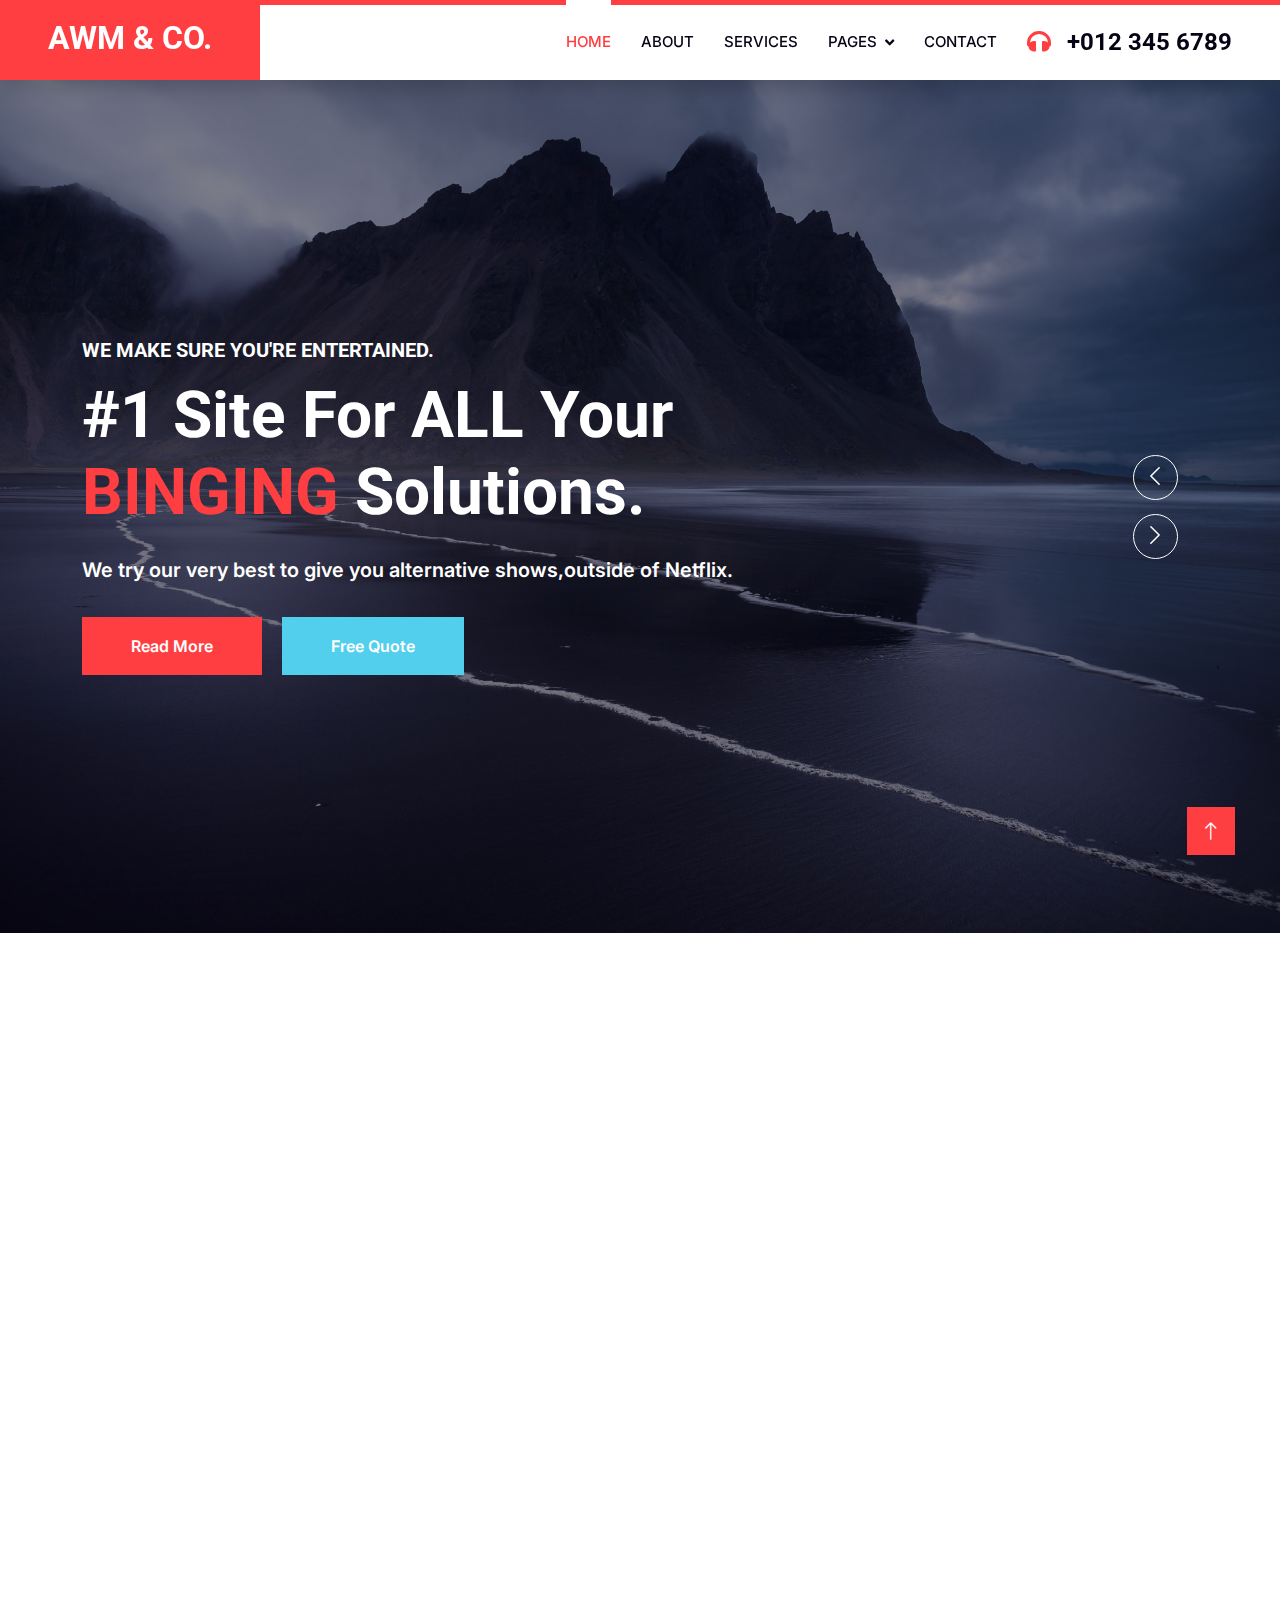
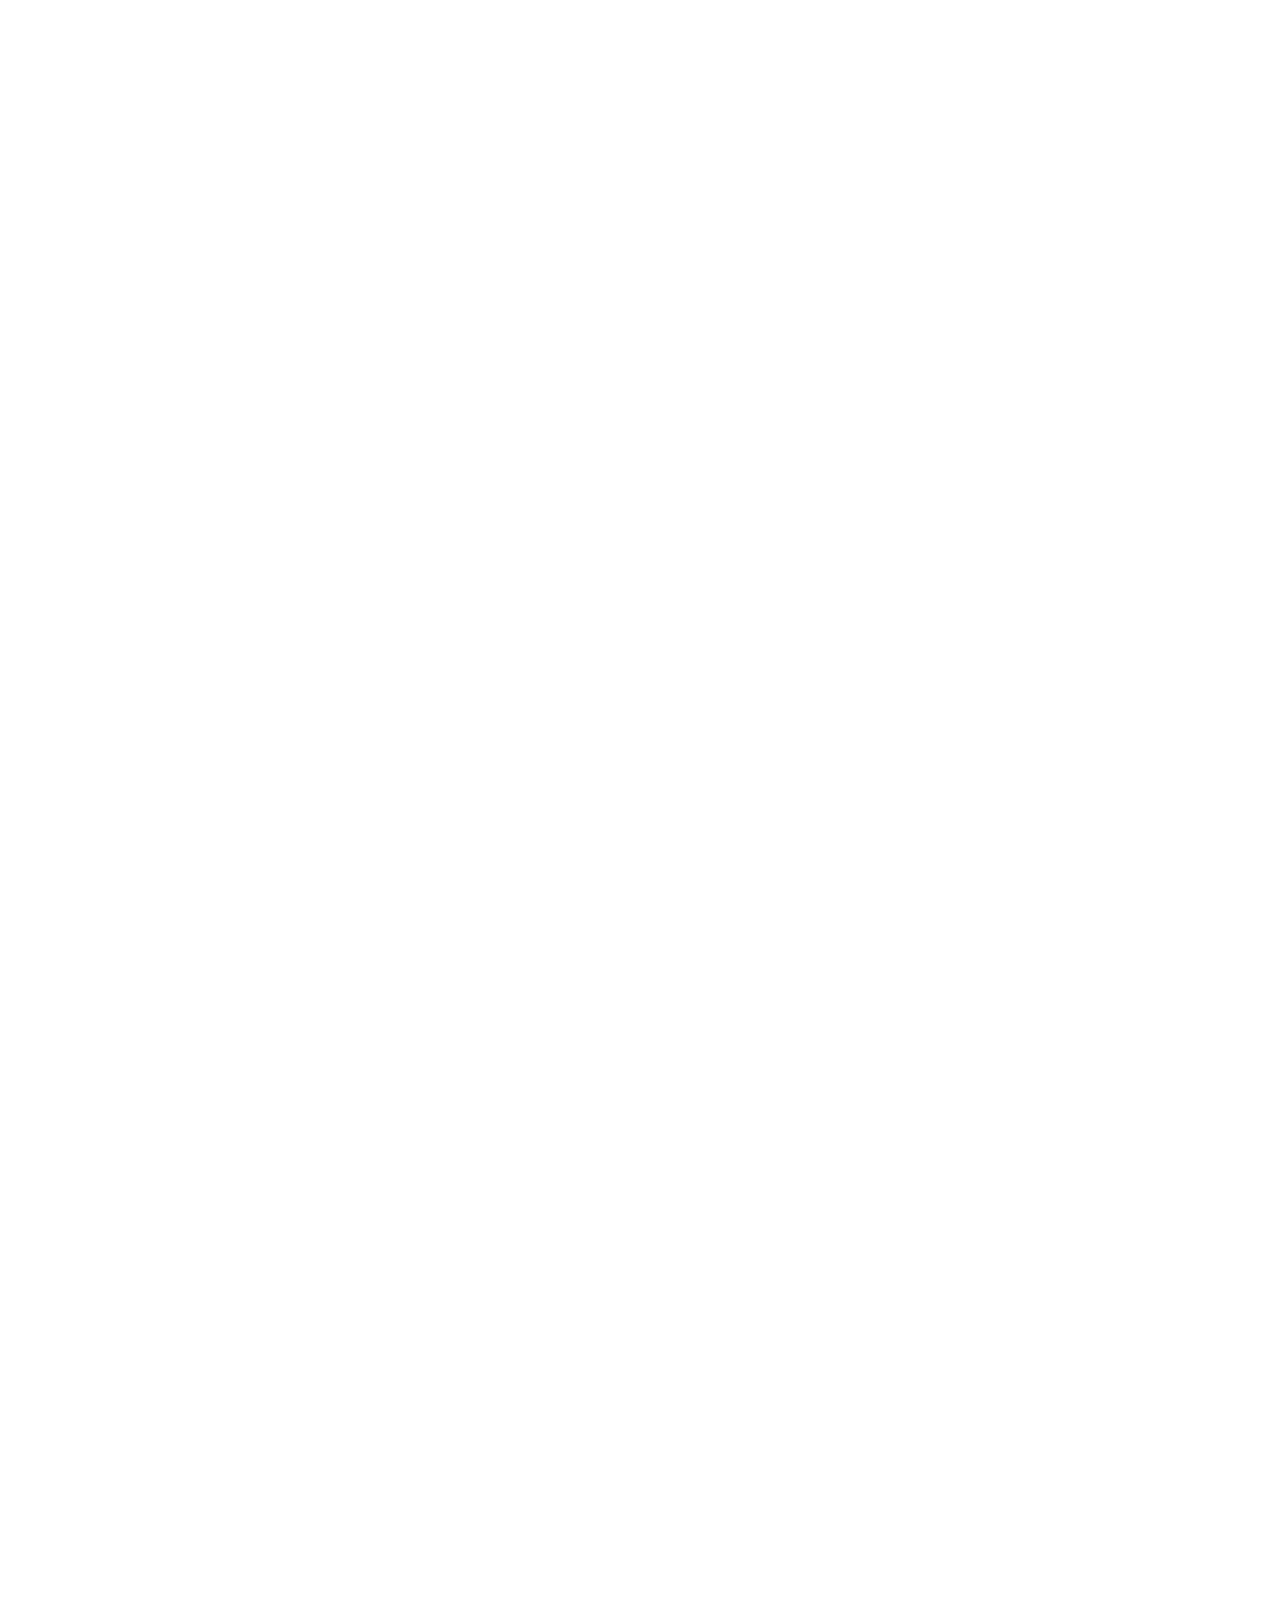
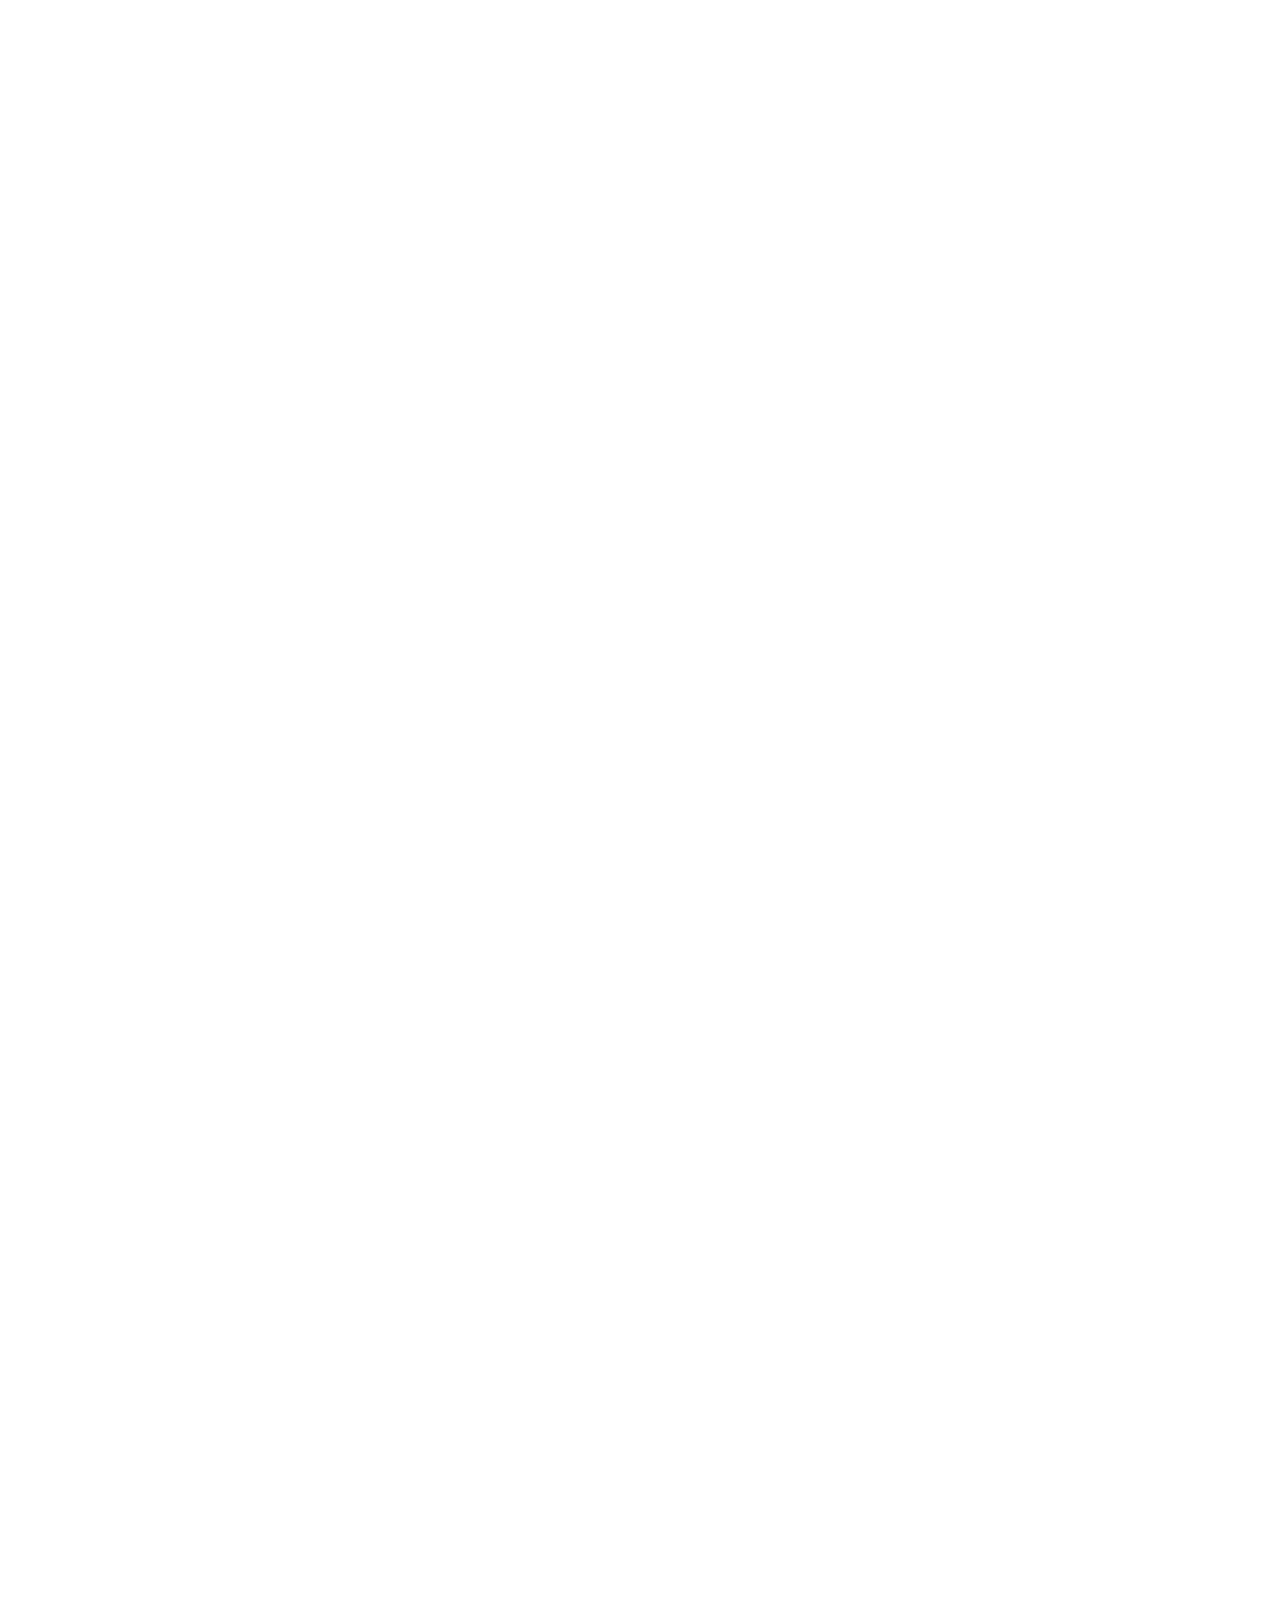
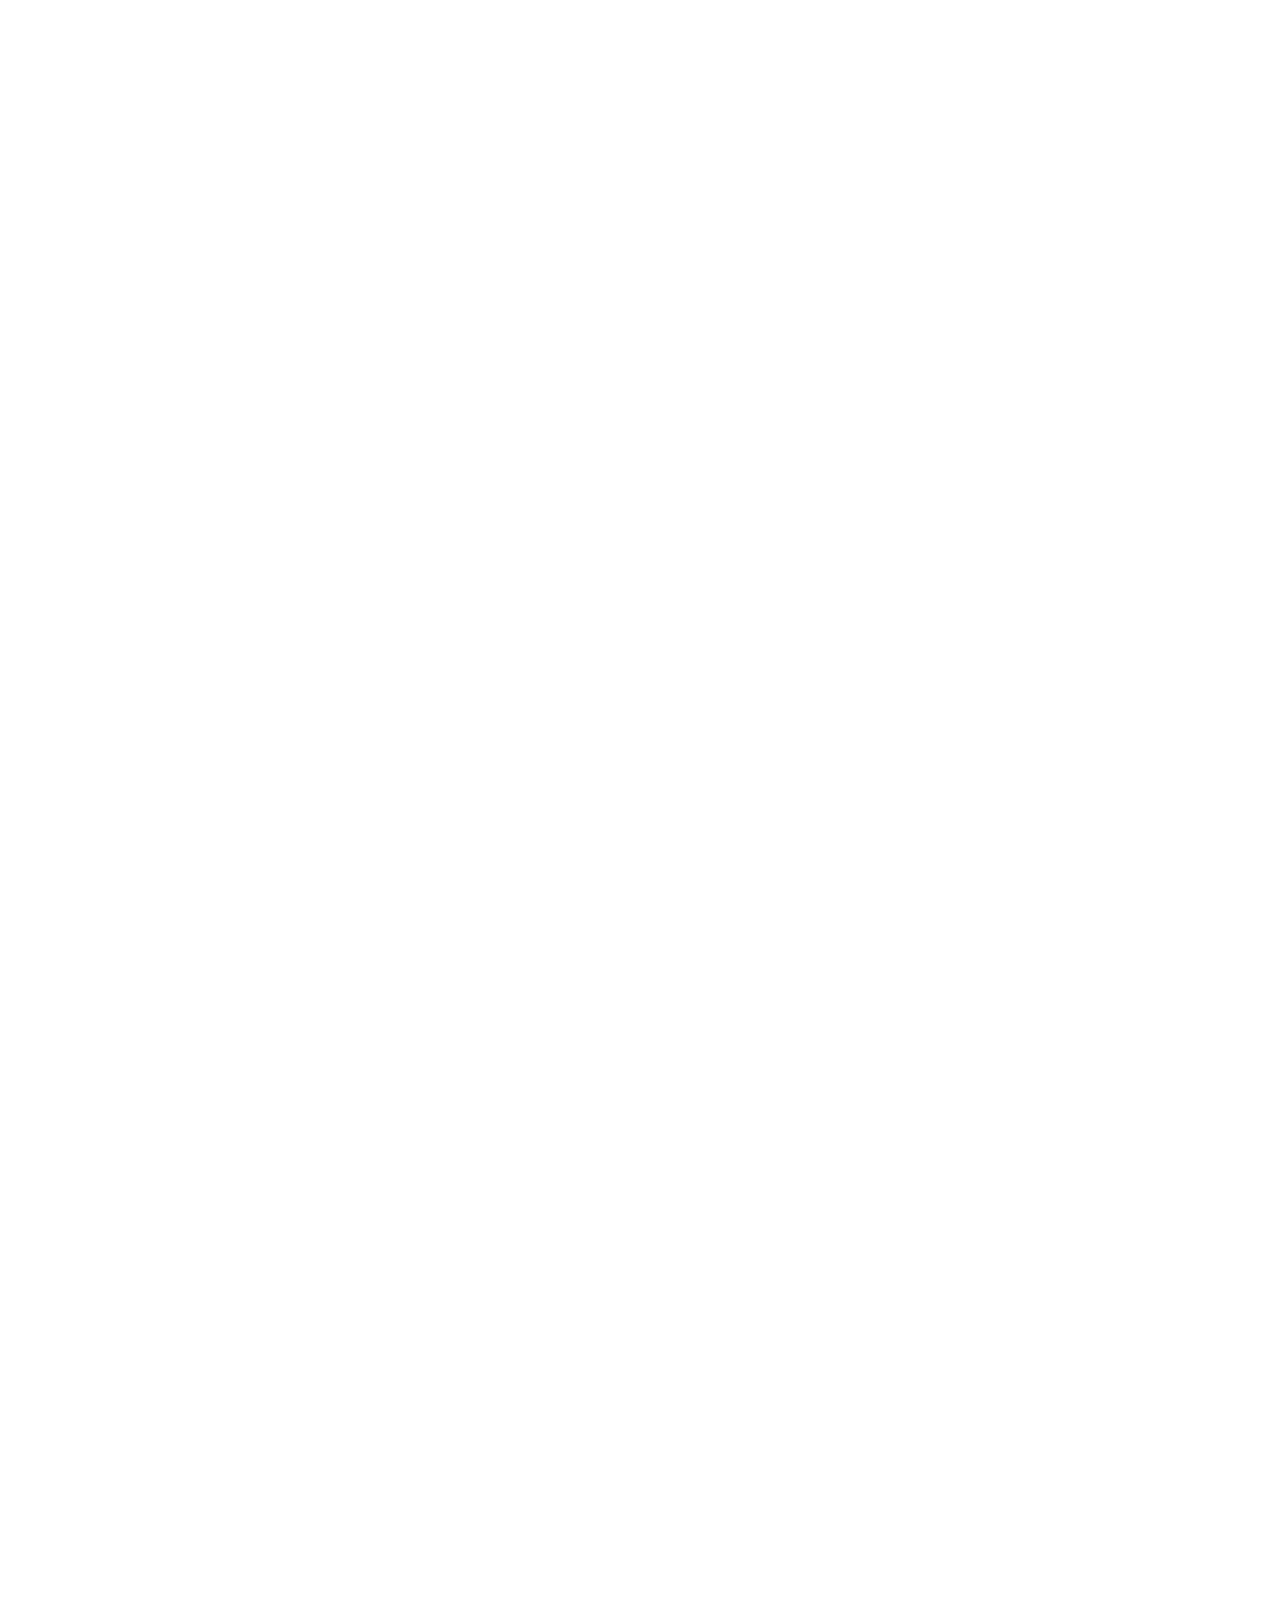
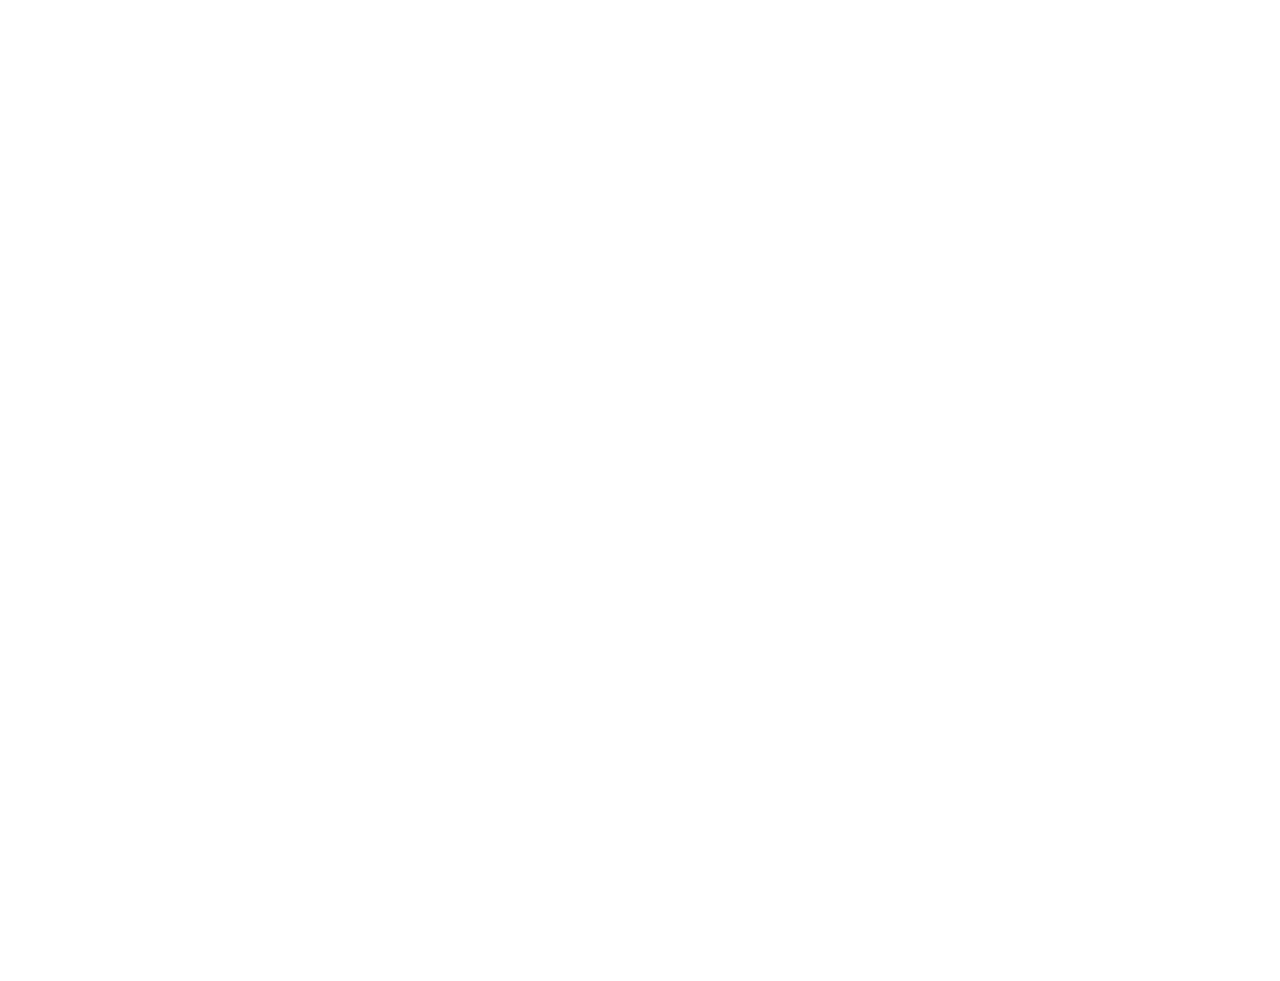
==== Trevor's Website Template/index.html @ 445e165d "A simple website" ====
<!DOCTYPE html>
<html lang="en">

<head>
    <meta charset="utf-8">
    <title>Logistica - Shipping Company Website Template</title>
    <meta content="width=device-width, initial-scale=1.0" name="viewport">
    <meta content="" name="keywords">
    <meta content="" name="description">

    <!-- Favicon -->
    <link href="img/favicon.ico" rel="icon">

    <!-- Google Web Fonts -->
    <link rel="preconnect" href="https://fonts.googleapis.com">
    <link rel="preconnect" href="https://fonts.gstatic.com" crossorigin>
    <link href="https://fonts.googleapis.com/css2?family=Inter:wght@400;600&family=Roboto:wght@500;700&display=swap" rel="stylesheet">

    <!-- Icon Font Stylesheet -->
    <link href="https://cdnjs.cloudflare.com/ajax/libs/font-awesome/5.10.0/css/all.min.css" rel="stylesheet">
    <link href="https://cdn.jsdelivr.net/npm/bootstrap-icons@1.4.1/font/bootstrap-icons.css" rel="stylesheet">

    <!-- Libraries Stylesheet -->
    <link href="lib/animate/animate.min.css" rel="stylesheet">
    <link href="lib/owlcarousel/assets/owl.carousel.min.css" rel="stylesheet">

    <!-- Customized Bootstrap Stylesheet -->
    <link href="css/bootstrap.min.css" rel="stylesheet">

    <!-- Template Stylesheet -->
    <link href="css/style.css" rel="stylesheet">
</head>

<body>
    <!-- Spinner Start -->
    <div id="spinner" class="show bg-white position-fixed translate-middle w-100 vh-100 top-50 start-50 d-flex align-items-center justify-content-center">
        <div class="spinner-grow text-primary" style="width: 3rem; height: 3rem;" role="status">
            <span class="sr-only">Loading...</span>
        </div>
    </div>
    <!-- Spinner End -->


    <!-- Navbar Start -->
    <nav class="navbar navbar-expand-lg bg-white navbar-light shadow border-top border-5 border-primary sticky-top p-0">
        <a href="index.html" class="navbar-brand bg-primary d-flex align-items-center px-4 px-lg-5">
            <h2 class="mb-2 text-white">AWM & CO.</h2>
        </a>
        <button type="button" class="navbar-toggler me-4" data-bs-toggle="collapse" data-bs-target="#navbarCollapse">
            <span class="navbar-toggler-icon"></span>
        </button>
        <div class="collapse navbar-collapse" id="navbarCollapse">
            <div class="navbar-nav ms-auto p-4 p-lg-0">
                <a href="index.html" class="nav-item nav-link active">Home</a>
                <a href="about.html" class="nav-item nav-link">About</a>
                <a href="service.html" class="nav-item nav-link">Services</a>
                <div class="nav-item dropdown">
                    <a href="#" class="nav-link dropdown-toggle" data-bs-toggle="dropdown">Pages</a>
                    <div class="dropdown-menu fade-up m-0">
                        <a href="price.html" class="dropdown-item">Pricing Plan</a>
                        <a href="feature.html" class="dropdown-item">Features</a>
                        <a href="quote.html" class="dropdown-item">Free Quote</a>
                        <a href="team.html" class="dropdown-item">Our Team</a>
                        <a href="testimonial.html" class="dropdown-item">Testimonial</a>
                        <a href="404.html" class="dropdown-item">404 Page</a>
                    </div>
                </div>
                <a href="contact.html" class="nav-item nav-link">Contact</a>
            </div>
            <h4 class="m-0 pe-lg-5 d-none d-lg-block"><i class="fa fa-headphones text-primary me-3"></i>+012 345 6789</h4>
        </div>
    </nav>
    <!-- Navbar End -->


    <!-- Carousel Start -->
    <div class="container-fluid p-0 pb-5">
        <div class="owl-carousel header-carousel position-relative mb-5">
            <div class="owl-carousel-item position-relative">
                <img class="img-fluid" src="img/w6.jpg" alt="">
                <div class="position-absolute top-0 start-0 w-100 h-100 d-flex align-items-center" style="background: rgba(6, 3, 21, .5);">
                    <div class="container">
                        <div class="row justify-content-start">
                            <div class="col-10 col-lg-8">
                                <h5 class="text-white text-uppercase mb-3 animated slideInDown">WE MAKE SURE YOU'RE ENTERTAINED.</h5>
                                <h1 class="display-3 text-white animated slideInDown mb-4">#1 Site For ALL Your <span class="text-primary">BINGING</span> Solutions.</h1>
                                <p class="fs-5 fw-medium text-white mb-4 pb-2">We try our very best to give you alternative shows,outside of Netflix.</p>
                                <a href="" class="btn btn-primary py-md-3 px-md-5 me-3 animated slideInLeft">Read More</a>
                                <a href="" class="btn btn-secondary py-md-3 px-md-5 animated slideInRight">Free Quote</a>
                            </div>
                        </div>
                    </div>
                </div>
            </div>
            <div class="owl-carousel-item position-relative">
                <img class="img-fluid" src="img/yop.png" alt="">
                <div class="position-absolute top-0 start-0 w-100 h-100 d-flex align-items-center" style="background: rgba(6, 3, 21, .5);">
                    <div class="container">
                        <div class="row justify-content-start">
                            <div class="col-10 col-lg-8">
                                <h5 class="text-white text-uppercase mb-3 animated slideInDown">A NEW ERA OF FREE ENTERTAINMENT</h5>
                                <h1 class="display-3 text-white animated slideInDown mb-4">#1 Most Recommended Site by over<span class="text-primary">1M+</span> Users.</h1>
                                <p class="fs-5 fw-medium text-white mb-4 pb-2">Sit back, relax and watch without the worry of your Personal Data being stolen.</p>
                                <a href="" class="btn btn-primary py-md-3 px-md-5 me-3 animated slideInLeft">Read More</a>
                                <a href="" class="btn btn-secondary py-md-3 px-md-5 animated slideInRight">Free Quote</a>
                            </div>
                        </div>
                    </div>
                </div>
            </div>
        </div>
    </div>
    <!-- Carousel End -->


    <!-- About Start -->
    <div class="container-fluid overflow-hidden py-5 px-lg-0">
        <div class="container about py-5 px-lg-0">
            <div class="row g-5 mx-lg-0">
                <div class="col-lg-6 ps-lg-0 wow fadeInLeft" data-wow-delay="0.1s" style="min-height: 400px;">
                    <div class="position-relative h-100">
                        <img class="position-absolute img-fluid w-100 h-100" src="img/about.jpg" style="object-fit: cover;" alt="">
                    </div>
                </div>
                <div class="col-lg-6 about-text wow fadeInUp" data-wow-delay="0.3s">
                    <h6 class="text-secondary text-uppercase mb-3">About Us</h6>
                    <h1 class="mb-5">Quick Transport and Logistics Solutions</h1>
                    <p class="mb-5">Tempor erat elitr rebum at clita. Diam dolor diam ipsum sit. Aliqu diam amet diam et eos. Clita erat ipsum et lorem et sit, sed stet lorem sit clita duo justo magna dolore erat amet</p>
                    <div class="row g-4 mb-5">
                        <div class="col-sm-6 wow fadeIn" data-wow-delay="0.5s">
                            <i class="fa fa-globe fa-3x text-primary mb-3"></i>
                            <h5>Global Coverage</h5>
                            <p class="m-0">Stet stet justo dolor sed duo. Ut clita sea sit ipsum diam lorem diam justo.</p>
                        </div>
                        <div class="col-sm-6 wow fadeIn" data-wow-delay="0.7s">
                            <i class="fa fa-shipping-fast fa-3x text-primary mb-3"></i>
                            <h5>On Time Delivery</h5>
                            <p class="m-0">Stet stet justo dolor sed duo. Ut clita sea sit ipsum diam lorem diam justo.</p>
                        </div>
                    </div>
                    <a href="" class="btn btn-primary py-3 px-5">Explore More</a>
                </div>
            </div>
        </div>
    </div>
    <!-- About End -->


    <!-- Fact Start -->
    <div class="container-xxl py-5">
        <div class="container py-5">
            <div class="row g-5">
                <div class="col-lg-6 wow fadeInUp" data-wow-delay="0.1s">
                    <h6 class="text-secondary text-uppercase mb-3">Some Facts</h6>
                    <h1 class="mb-5">#1 Place To Manage All Of Your Shipments</h1>
                    <p class="mb-5">Tempor erat elitr rebum at clita. Diam dolor diam ipsum sit. Aliqu diam amet diam et eos. Clita erat ipsum et lorem et sit, sed stet lorem sit clita duo justo magna dolore erat amet</p>
                    <div class="d-flex align-items-center">
                        <i class="fa fa-headphones fa-2x flex-shrink-0 bg-primary p-3 text-white"></i>
                        <div class="ps-4">
                            <h6>Call for any query!</h6>
                            <h3 class="text-primary m-0">+012 345 6789</h3>
                        </div>
                    </div>
                </div>
                <div class="col-lg-6">
                    <div class="row g-4 align-items-center">
                        <div class="col-sm-6">
                            <div class="bg-primary p-4 mb-4 wow fadeIn" data-wow-delay="0.3s">
                                <i class="fa fa-users fa-2x text-white mb-3"></i>
                                <h2 class="text-white mb-2" data-toggle="counter-up">1234</h2>
                                <p class="text-white mb-0">Happy Clients</p>
                            </div>
                            <div class="bg-secondary p-4 wow fadeIn" data-wow-delay="0.5s">
                                <i class="fa fa-ship fa-2x text-white mb-3"></i>
                                <h2 class="text-white mb-2" data-toggle="counter-up">1234</h2>
                                <p class="text-white mb-0">Complete Shipments</p>
                            </div>
                        </div>
                        <div class="col-sm-6">
                            <div class="bg-success p-4 wow fadeIn" data-wow-delay="0.7s">
                                <i class="fa fa-star fa-2x text-white mb-3"></i>
                                <h2 class="text-white mb-2" data-toggle="counter-up">1234</h2>
                                <p class="text-white mb-0">Customer Reviews</p>
                            </div>
                        </div>
                    </div>
                </div>
            </div>
        </div>
    </div>
    <!-- Fact End -->


    <!-- Service Start -->
    <div class="container-xxl py-5">
        <div class="container py-5">
            <div class="text-center wow fadeInUp" data-wow-delay="0.1s">
                <h6 class="text-secondary text-uppercase">Our Services</h6>
                <h1 class="mb-5">Explore Our Services</h1>
            </div>
            <div class="row g-4">
                <div class="col-md-6 col-lg-4 wow fadeInUp" data-wow-delay="0.3s">
                    <div class="service-item p-4">
                        <div class="overflow-hidden mb-4">
                            <img class="img-fluid" src="img/service-1.jpg" alt="">
                        </div>
                        <h4 class="mb-3">Air Freight</h4>
                        <p>Stet stet justo dolor sed duo. Ut clita sea sit ipsum diam lorem diam.</p>
                        <a class="btn-slide mt-2" href=""><i class="fa fa-arrow-right"></i><span>Read More</span></a>
                    </div>
                </div>
                <div class="col-md-6 col-lg-4 wow fadeInUp" data-wow-delay="0.5s">
                    <div class="service-item p-4">
                        <div class="overflow-hidden mb-4">
                            <img class="img-fluid" src="img/service-2.jpg" alt="">
                        </div>
                        <h4 class="mb-3">Ocean Freight</h4>
                        <p>Stet stet justo dolor sed duo. Ut clita sea sit ipsum diam lorem diam.</p>
                        <a class="btn-slide mt-2" href=""><i class="fa fa-arrow-right"></i><span>Read More</span></a>
                    </div>
                </div>
                <div class="col-md-6 col-lg-4 wow fadeInUp" data-wow-delay="0.7s">
                    <div class="service-item p-4">
                        <div class="overflow-hidden mb-4">
                            <img class="img-fluid" src="img/service-3.jpg" alt="">
                        </div>
                        <h4 class="mb-3">Road Freight</h4>
                        <p>Stet stet justo dolor sed duo. Ut clita sea sit ipsum diam lorem diam.</p>
                        <a class="btn-slide mt-2" href=""><i class="fa fa-arrow-right"></i><span>Read More</span></a>
                    </div>
                </div>
                <div class="col-md-6 col-lg-4 wow fadeInUp" data-wow-delay="0.3s">
                    <div class="service-item p-4">
                        <div class="overflow-hidden mb-4">
                            <img class="img-fluid" src="img/service-4.jpg" alt="">
                        </div>
                        <h4 class="mb-3">Train Freight</h4>
                        <p>Stet stet justo dolor sed duo. Ut clita sea sit ipsum diam lorem diam.</p>
                        <a class="btn-slide mt-2" href=""><i class="fa fa-arrow-right"></i><span>Read More</span></a>
                    </div>
                </div>
                <div class="col-md-6 col-lg-4 wow fadeInUp" data-wow-delay="0.5s">
                    <div class="service-item p-4">
                        <div class="overflow-hidden mb-4">
                            <img class="img-fluid" src="img/service-5.jpg" alt="">
                        </div>
                        <h4 class="mb-3">Customs Clearance</h4>
                        <p>Stet stet justo dolor sed duo. Ut clita sea sit ipsum diam lorem diam.</p>
                        <a class="btn-slide mt-2" href=""><i class="fa fa-arrow-right"></i><span>Read More</span></a>
                    </div>
                </div>
                <div class="col-md-6 col-lg-4 wow fadeInUp" data-wow-delay="0.7s">
                    <div class="service-item p-4">
                        <div class="overflow-hidden mb-4">
                            <img class="img-fluid" src="img/service-6.jpg" alt="">
                        </div>
                        <h4 class="mb-3">Warehouse Solutions</h4>
                        <p>Stet stet justo dolor sed duo. Ut clita sea sit ipsum diam lorem diam.</p>
                        <a class="btn-slide mt-2" href=""><i class="fa fa-arrow-right"></i><span>Read More</span></a>
                    </div>
                </div>
            </div>
        </div>
    </div>
    <!-- Service End -->


    <!-- Feature Start -->
    <div class="container-fluid overflow-hidden py-5 px-lg-0">
        <div class="container feature py-5 px-lg-0">
            <div class="row g-5 mx-lg-0">
                <div class="col-lg-6 feature-text wow fadeInUp" data-wow-delay="0.1s">
                    <h6 class="text-secondary text-uppercase mb-3">Our Features</h6>
                    <h1 class="mb-5">We Are Trusted Logistics Company Since 1990</h1>
                    <div class="d-flex mb-5 wow fadeInUp" data-wow-delay="0.3s">
                        <i class="fa fa-globe text-primary fa-3x flex-shrink-0"></i>
                        <div class="ms-4">
                            <h5>Worldwide Service</h5>
                            <p class="mb-0">Diam dolor ipsum sit amet eos erat ipsum lorem sed stet lorem sit clita duo justo magna erat amet</p>
                        </div>
                    </div>
                    <div class="d-flex mb-5 wow fadeIn" data-wow-delay="0.5s">
                        <i class="fa fa-shipping-fast text-primary fa-3x flex-shrink-0"></i>
                        <div class="ms-4">
                            <h5>On Time Delivery</h5>
                            <p class="mb-0">Diam dolor ipsum sit amet eos erat ipsum lorem sed stet lorem sit clita duo justo magna erat amet</p>
                        </div>
                    </div>
                    <div class="d-flex mb-0 wow fadeInUp" data-wow-delay="0.7s">
                        <i class="fa fa-headphones text-primary fa-3x flex-shrink-0"></i>
                        <div class="ms-4">
                            <h5>24/7 Telephone Support</h5>
                            <p class="mb-0">Diam dolor ipsum sit amet eos erat ipsum lorem sed stet lorem sit clita duo justo magna erat amet</p>
                        </div>
                    </div>
                </div>
                <div class="col-lg-6 pe-lg-0 wow fadeInRight" data-wow-delay="0.1s" style="min-height: 400px;">
                    <div class="position-relative h-100">
                        <img class="position-absolute img-fluid w-100 h-100" src="img/feature.jpg" style="object-fit: cover;" alt="">
                    </div>
                </div>
            </div>
        </div>
    </div>
    <!-- Feature End -->


    <!-- Pricing Start -->
    <div class="container-xxl py-5">
        <div class="container py-5">
            <div class="text-center wow fadeInUp" data-wow-delay="0.1s">
                <h6 class="text-secondary text-uppercase">Pricing Plan</h6>
                <h1 class="mb-5">Perfect Pricing Plan</h1>
            </div>
            <div class="row g-4">
                <div class="col-md-6 col-lg-4 wow fadeInUp" data-wow-delay="0.3s">
                    <div class="price-item">
                        <div class="border-bottom p-4 mb-4">
                            <h5 class="text-primary mb-1">Basic Plan</h5>
                            <h1 class="display-5 mb-0">
                                <small class="align-top" style="font-size: 22px; line-height: 45px;">$</small>49.00<small
                                    class="align-bottom" style="font-size: 16px; line-height: 40px;">/ Month</small>
                            </h1>
                        </div>
                        <div class="p-4 pt-0">
                            <p><i class="fa fa-check text-success me-3"></i>HTML5 & CSS3</p>
                            <p><i class="fa fa-check text-success me-3"></i>Bootstrap v5</p>
                            <p><i class="fa fa-check text-success me-3"></i>FontAwesome Icons</p>
                            <p><i class="fa fa-check text-success me-3"></i>Responsive Layout</p>
                            <p><i class="fa fa-check text-success me-3"></i>Cross-browser Support</p>
                            <a class="btn-slide mt-2" href=""><i class="fa fa-arrow-right"></i><span >Order Now</span></a>
                        </div>
                    </div>
                </div>
                <div class="col-md-6 col-lg-4 wow fadeInUp" data-wow-delay="0.5s">
                    <div class="price-item">
                        <div class="border-bottom p-4 mb-4">
                            <h5 class="text-primary mb-1">Standard Plan</h5>
                            <h1 class="display-5 mb-0">
                                <small class="align-top" style="font-size: 22px; line-height: 45px;">$</small>99.00<small
                                    class="align-bottom" style="font-size: 16px; line-height: 40px;">/ Month</small>
                            </h1>
                        </div>
                        <div class="p-4 pt-0">
                            <p><i class="fa fa-check text-success me-3"></i>HTML5 & CSS3</p>
                            <p><i class="fa fa-check text-success me-3"></i>Bootstrap v5</p>
                            <p><i class="fa fa-check text-success me-3"></i>FontAwesome Icons</p>
                            <p><i class="fa fa-check text-success me-3"></i>Responsive Layout</p>
                            <p><i class="fa fa-check text-success me-3"></i>Cross-browser Support</p>
                            <a class="btn-slide mt-2" href=""><i class="fa fa-arrow-right"></i><span >Order Now</span></a>
                        </div>
                    </div>
                </div>
                <div class="col-md-6 col-lg-4 wow fadeInUp" data-wow-delay="0.7s">
                    <div class="price-item">
                        <div class="border-bottom p-4 mb-4">
                            <h5 class="text-primary mb-1">Advanced Plan</h5>
                            <h1 class="display-5 mb-0">
                                <small class="align-top" style="font-size: 22px; line-height: 45px;">$</small>149.00<small
                                    class="align-bottom" style="font-size: 16px; line-height: 40px;">/ Month</small>
                            </h1>
                        </div>
                        <div class="p-4 pt-0">
                            <p><i class="fa fa-check text-success me-3"></i>HTML5 & CSS3</p>
                            <p><i class="fa fa-check text-success me-3"></i>Bootstrap v5</p>
                            <p><i class="fa fa-check text-success me-3"></i>FontAwesome Icons</p>
                            <p><i class="fa fa-check text-success me-3"></i>Responsive Layout</p>
                            <p><i class="fa fa-check text-success me-3"></i>Cross-browser Support</p>
                            <a class="btn-slide mt-2" href=""><i class="fa fa-arrow-right"></i><span >Order Now</span></a>
                        </div>
                    </div>
                </div>
            </div>
        </div>
    </div>
    <!-- Pricing End -->


    <!-- Quote Start -->
    <div class="container-xxl py-5">
        <div class="container py-5">
            <div class="row g-5 align-items-center">
                <div class="col-lg-5 wow fadeInUp" data-wow-delay="0.1s">
                    <h6 class="text-secondary text-uppercase mb-3">Get A Quote</h6>
                    <h1 class="mb-5">Request A Free Qoute!</h1>
                    <p class="mb-5">Tempor erat elitr rebum at clita. Diam dolor diam ipsum sit. Aliqu diam amet diam et eos. Clita erat ipsum et lorem et sit, sed stet lorem sit clita duo justo erat amet</p>
                    <div class="d-flex align-items-center">
                        <i class="fa fa-headphones fa-2x flex-shrink-0 bg-primary p-3 text-white"></i>
                        <div class="ps-4">
                            <h6>Call for any query!</h6>
                            <h3 class="text-primary m-0">+012 345 6789</h3>
                        </div>
                    </div>
                </div>
                <div class="col-lg-7">
                    <div class="bg-light text-center p-5 wow fadeIn" data-wow-delay="0.5s">
                        <form>
                            <div class="row g-3">
                                <div class="col-12 col-sm-6">
                                    <input type="text" class="form-control border-0" placeholder="Your Name" style="height: 55px;">
                                </div>
                                <div class="col-12 col-sm-6">
                                    <input type="email" class="form-control border-0" placeholder="Your Email" style="height: 55px;">
                                </div>
                                <div class="col-12 col-sm-6">
                                    <input type="text" class="form-control border-0" placeholder="Your Mobile" style="height: 55px;">
                                </div>
                                <div class="col-12 col-sm-6">
                                    <select class="form-select border-0" style="height: 55px;">
                                        <option selected>Select A Freight</option>
                                        <option value="1">Freight 1</option>
                                        <option value="2">Freight 2</option>
                                        <option value="3">Freight 3</option>
                                    </select>
                                </div>
                                <div class="col-12">
                                    <textarea class="form-control border-0" placeholder="Special Note"></textarea>
                                </div>
                                <div class="col-12">
                                    <button class="btn btn-primary w-100 py-3" type="submit">Submit</button>
                                </div>
                            </div>
                        </form>
                    </div>
                </div>
            </div>
        </div>
    </div>
    <!-- Quote End -->


    <!-- Team Start -->
    <div class="container-xxl py-5">
        <div class="container py-5">
            <div class="text-center wow fadeInUp" data-wow-delay="0.1s">
                <h6 class="text-secondary text-uppercase">Our Team</h6>
                <h1 class="mb-5">Expert Team Members</h1>
            </div>
            <div class="row g-4">
                <div class="col-lg-3 col-md-6 wow fadeInUp" data-wow-delay="0.3s">
                    <div class="team-item p-4">
                        <div class="overflow-hidden mb-4">
                            <img class="img-fluid" src="img/team-1.jpg" alt="">
                        </div>
                        <h5 class="mb-0">Full Name</h5>
                        <p>Designation</p>
                        <div class="btn-slide mt-1">
                            <i class="fa fa-share"></i>
                            <span>
                                <a href=""><i class="fab fa-facebook-f"></i></a>
                                <a href=""><i class="fab fa-twitter"></i></a>
                                <a href=""><i class="fab fa-instagram"></i></a>
                            </span>
                        </div>
                    </div>
                </div>
                <div class="col-lg-3 col-md-6 wow fadeInUp" data-wow-delay="0.5s">
                    <div class="team-item p-4">
                        <div class="overflow-hidden mb-4">
                            <img class="img-fluid" src="img/team-2.jpg" alt="">
                        </div>
                        <h5 class="mb-0">Full Name</h5>
                        <p>Designation</p>
                        <div class="btn-slide mt-1">
                            <i class="fa fa-share"></i>
                            <span>
                                <a href=""><i class="fab fa-facebook-f"></i></a>
                                <a href=""><i class="fab fa-twitter"></i></a>
                                <a href=""><i class="fab fa-instagram"></i></a>
                            </span>
                        </div>
                    </div>
                </div>
                <div class="col-lg-3 col-md-6 wow fadeInUp" data-wow-delay="0.7s">
                    <div class="team-item p-4">
                        <div class="overflow-hidden mb-4">
                            <img class="img-fluid" src="img/team-3.jpg" alt="">
                        </div>
                        <h5 class="mb-0">Full Name</h5>
                        <p>Designation</p>
                        <div class="btn-slide mt-1">
                            <i class="fa fa-share"></i>
                            <span>
                                <a href=""><i class="fab fa-facebook-f"></i></a>
                                <a href=""><i class="fab fa-twitter"></i></a>
                                <a href=""><i class="fab fa-instagram"></i></a>
                            </span>
                        </div>
                    </div>
                </div>
                <div class="col-lg-3 col-md-6 wow fadeInUp" data-wow-delay="0.9s">
                    <div class="team-item p-4">
                        <div class="overflow-hidden mb-4">
                            <img class="img-fluid" src="img/team-4.jpg" alt="">
                        </div>
                        <h5 class="mb-0">Full Name</h5>
                        <p>Designation</p>
                        <div class="btn-slide mt-1">
                            <i class="fa fa-share"></i>
                            <span>
                                <a href=""><i class="fab fa-facebook-f"></i></a>
                                <a href=""><i class="fab fa-twitter"></i></a>
                                <a href=""><i class="fab fa-instagram"></i></a>
                            </span>
                        </div>
                    </div>
                </div>
            </div>
        </div>
    </div>
    <!-- Team End -->


    <!-- Testimonial Start -->
    <div class="container-xxl py-5 wow fadeInUp" data-wow-delay="0.1s">
        <div class="container py-5">
            <div class="text-center">
                <h6 class="text-secondary text-uppercase">Testimonial</h6>
                <h1 class="mb-0">Our Clients Say!</h1>
            </div>
            <div class="owl-carousel testimonial-carousel wow fadeInUp" data-wow-delay="0.1s">
                <div class="testimonial-item p-4 my-5">
                    <i class="fa fa-quote-right fa-3x text-light position-absolute top-0 end-0 mt-n3 me-4"></i>
                    <div class="d-flex align-items-end mb-4">
                        <img class="img-fluid flex-shrink-0" src="img/testimonial-1.jpg" style="width: 80px; height: 80px;">
                        <div class="ms-4">
                            <h5 class="mb-1">Client Name</h5>
                            <p class="m-0">Profession</p>
                        </div>
                    </div>
                    <p class="mb-0">Tempor erat elitr rebum at clita. Diam dolor diam ipsum sit diam amet diam et eos. Clita erat ipsum et lorem et sit.</p>
                </div>
                <div class="testimonial-item p-4 my-5">
                    <i class="fa fa-quote-right fa-3x text-light position-absolute top-0 end-0 mt-n3 me-4"></i>
                    <div class="d-flex align-items-end mb-4">
                        <img class="img-fluid flex-shrink-0" src="img/testimonial-2.jpg" style="width: 80px; height: 80px;">
                        <div class="ms-4">
                            <h5 class="mb-1">Client Name</h5>
                            <p class="m-0">Profession</p>
                        </div>
                    </div>
                    <p class="mb-0">Tempor erat elitr rebum at clita. Diam dolor diam ipsum sit diam amet diam et eos. Clita erat ipsum et lorem et sit.</p>
                </div>
                <div class="testimonial-item p-4 my-5">
                    <i class="fa fa-quote-right fa-3x text-light position-absolute top-0 end-0 mt-n3 me-4"></i>
                    <div class="d-flex align-items-end mb-4">
                        <img class="img-fluid flex-shrink-0" src="img/testimonial-3.jpg" style="width: 80px; height: 80px;">
                        <div class="ms-4">
                            <h5 class="mb-1">Client Name</h5>
                            <p class="m-0">Profession</p>
                        </div>
                    </div>
                    <p class="mb-0">Tempor erat elitr rebum at clita. Diam dolor diam ipsum sit diam amet diam et eos. Clita erat ipsum et lorem et sit.</p>
                </div>
                <div class="testimonial-item p-4 my-5">
                    <i class="fa fa-quote-right fa-3x text-light position-absolute top-0 end-0 mt-n3 me-4"></i>
                    <div class="d-flex align-items-end mb-4">
                        <img class="img-fluid flex-shrink-0" src="img/testimonial-4.jpg" style="width: 80px; height: 80px;">
                        <div class="ms-4">
                            <h5 class="mb-1">Client Name</h5>
                            <p class="m-0">Profession</p>
                        </div>
                    </div>
                    <p class="mb-0">Tempor erat elitr rebum at clita. Diam dolor diam ipsum sit diam amet diam et eos. Clita erat ipsum et lorem et sit.</p>
                </div>
            </div>
        </div>
    </div>
    <!-- Testimonial End -->


    <!-- Footer Start -->
    <div class="container-fluid bg-dark text-light footer pt-5 wow fadeIn" data-wow-delay="0.1s" style="margin-top: 6rem;">
        <div class="container py-5">
            <div class="row g-5">
                <div class="col-lg-3 col-md-6">
                    <h4 class="text-light mb-4">Address</h4>
                    <p class="mb-2"><i class="fa fa-map-marker-alt me-3"></i>123 Street, New York, USA</p>
                    <p class="mb-2"><i class="fa fa-phone-alt me-3"></i>+012 345 67890</p>
                    <p class="mb-2"><i class="fa fa-envelope me-3"></i>info@example.com</p>
                    <div class="d-flex pt-2">
                        <a class="btn btn-outline-light btn-social" href=""><i class="fab fa-twitter"></i></a>
                        <a class="btn btn-outline-light btn-social" href=""><i class="fab fa-facebook-f"></i></a>
                        <a class="btn btn-outline-light btn-social" href=""><i class="fab fa-youtube"></i></a>
                        <a class="btn btn-outline-light btn-social" href=""><i class="fab fa-linkedin-in"></i></a>
                    </div>
                </div>
                <div class="col-lg-3 col-md-6">
                    <h4 class="text-light mb-4">Services</h4>
                    <a class="btn btn-link" href="">Air Freight</a>
                    <a class="btn btn-link" href="">Sea Freight</a>
                    <a class="btn btn-link" href="">Road Freight</a>
                    <a class="btn btn-link" href="">Logistic Solutions</a>
                    <a class="btn btn-link" href="">Industry solutions</a>
                </div>
                <div class="col-lg-3 col-md-6">
                    <h4 class="text-light mb-4">Quick Links</h4>
                    <a class="btn btn-link" href="">About Us</a>
                    <a class="btn btn-link" href="">Contact Us</a>
                    <a class="btn btn-link" href="">Our Services</a>
                    <a class="btn btn-link" href="">Terms & Condition</a>
                    <a class="btn btn-link" href="">Support</a>
                </div>
                <div class="col-lg-3 col-md-6">
                    <h4 class="text-light mb-4">Newsletter</h4>
                    <p>Dolor amet sit justo amet elitr clita ipsum elitr est.</p>
                    <div class="position-relative mx-auto" style="max-width: 400px;">
                        <input class="form-control border-0 w-100 py-3 ps-4 pe-5" type="text" placeholder="Your email">
                        <button type="button" class="btn btn-primary py-2 position-absolute top-0 end-0 mt-2 me-2">SignUp</button>
                    </div>
                </div>
            </div>
        </div>
        <div class="container">
            <div class="copyright">
                <div class="row">
                    <div class="col-md-6 text-center text-md-start mb-3 mb-md-0">
                        &copy; <a class="border-bottom" href="#">Your Site Name</a>, All Right Reserved.
                    </div>
                    <div class="col-md-6 text-center text-md-end">
                        <!--/*** This template is free as long as you keep the footer author’s credit link/attribution link/backlink. If you'd like to use the template without the footer author’s credit link/attribution link/backlink, you can purchase the Credit Removal License from "https://htmlcodex.com/credit-removal". Thank you for your support. ***/-->
                        Designed By <a class="border-bottom" href="https://htmlcodex.com">HTML Codex</a>
                    </div>
                </div>
            </div>
        </div>
    </div>
    <!-- Footer End -->


    <!-- Back to Top -->
    <a href="#" class="btn btn-lg btn-primary btn-lg-square rounded-0 back-to-top"><i class="bi bi-arrow-up"></i></a>


    <!-- JavaScript Libraries -->
    <script src="https://code.jquery.com/jquery-3.4.1.min.js"></script>
    <script src="https://cdn.jsdelivr.net/npm/bootstrap@5.0.0/dist/js/bootstrap.bundle.min.js"></script>
    <script src="lib/wow/wow.min.js"></script>
    <script src="lib/easing/easing.min.js"></script>
    <script src="lib/waypoints/waypoints.min.js"></script>
    <script src="lib/counterup/counterup.min.js"></script>
    <script src="lib/owlcarousel/owl.carousel.min.js"></script>

    <!-- Template Javascript -->
    <script src="js/main.js"></script>
</body>

</html>
---- Trevor's Website Template/css/style.css ----
/********** Template CSS **********/
:root {
    --primary: #FF3E41;
    --secondary: #51CFED;
    --light: #F8F2F0;
    --dark: #060315;
}

.fw-medium {
    font-weight: 600 !important;
}

.back-to-top {
    position: fixed;
    display: none;
    right: 45px;
    bottom: 45px;
    z-index: 99;
}


/*** Spinner ***/
#spinner {
    opacity: 0;
    visibility: hidden;
    transition: opacity .5s ease-out, visibility 0s linear .5s;
    z-index: 99999;
}

#spinner.show {
    transition: opacity .5s ease-out, visibility 0s linear 0s;
    visibility: visible;
    opacity: 1;
}


/*** Button ***/
.btn {
    font-weight: 600;
    transition: .5s;
}

.btn.btn-primary,
.btn.btn-secondary {
    color: #FFFFFF;
}

.btn-square {
    width: 38px;
    height: 38px;
}

.btn-sm-square {
    width: 32px;
    height: 32px;
}

.btn-lg-square {
    width: 48px;
    height: 48px;
}

.btn-square,
.btn-sm-square,
.btn-lg-square {
    padding: 0;
    display: flex;
    align-items: center;
    justify-content: center;
    font-weight: normal;
}

/*** Navbar ***/
.navbar .dropdown-toggle::after {
    border: none;
    content: "\f107";
    font-family: "Font Awesome 5 Free";
    font-weight: 900;
    vertical-align: middle;
    margin-left: 8px;
}

.navbar-light .navbar-nav .nav-link {
    position: relative;
    margin-right: 30px;
    padding: 25px 0;
    color: #FFFFFF;
    font-size: 15px;
    text-transform: uppercase;
    outline: none;
}

.navbar-light .navbar-nav .nav-link:hover,
.navbar-light .navbar-nav .nav-link.active {
    color: var(--primary);
}

@media (max-width: 991.98px) {
    .navbar-light .navbar-nav .nav-link  {
        margin-right: 0;
        padding: 10px 0;
    }

    .navbar-light .navbar-nav {
        border-top: 1px solid #EEEEEE;
    }
}

.navbar-light .navbar-brand,
.navbar-light a.btn {
    height: 75px;
}

.navbar-light .navbar-nav .nav-link {
    color: var(--dark);
    font-weight: 500;
}

.navbar-light.sticky-top {
    top: -100px;
    transition: .5s;
}

@media (min-width: 992px) {
    .navbar-light .navbar-nav .nav-link::before {
        position: absolute;
        content: "";
        width: 0;
        height: 5px;
        top: -6px;
        left: 50%;
        background: #FFFFFF;
        transition: .5s;
    }

    .navbar-light .navbar-nav .nav-link:hover::before,
    .navbar-light .navbar-nav .nav-link.active::before {
        width: 100%;
        left: 0;
    }

    .navbar-light .navbar-nav .nav-link.nav-contact::before {
        display: none;
    }

    .navbar .nav-item .dropdown-menu {
        display: block;
        border: none;
        margin-top: 0;
        top: 150%;
        opacity: 0;
        visibility: hidden;
        transition: .5s;
    }

    .navbar .nav-item:hover .dropdown-menu {
        top: 100%;
        visibility: visible;
        transition: .5s;
        opacity: 1;
    }
}


/*** Header ***/
@media (max-width: 768px) {
    .header-carousel .owl-carousel-item {
        position: relative;
        min-height: 500px;
    }
    
    .header-carousel .owl-carousel-item img {
        position: absolute;
        width: 100%;
        height: 100%;
        object-fit: cover;
    }

    .header-carousel .owl-carousel-item h5,
    .header-carousel .owl-carousel-item p {
        font-size: 14px !important;
        font-weight: 400 !important;
    }

    .header-carousel .owl-carousel-item h1 {
        font-size: 30px;
        font-weight: 600;
    }
}

.header-carousel .owl-nav {
    position: absolute;
    top: 50%;
    right: 8%;
    transform: translateY(-50%);
    display: flex;
    flex-direction: column;
}

.header-carousel .owl-nav .owl-prev,
.header-carousel .owl-nav .owl-next {
    margin: 7px 0;
    width: 45px;
    height: 45px;
    display: flex;
    align-items: center;
    justify-content: center;
    color: #FFFFFF;
    background: transparent;
    border: 1px solid #FFFFFF;
    border-radius: 45px;
    font-size: 22px;
    transition: .5s;
}

.header-carousel .owl-nav .owl-prev:hover,
.header-carousel .owl-nav .owl-next:hover {
    background: var(--primary);
    border-color: var(--primary);
}

.page-header {
    background: linear-gradient(rgba(6, 3, 21, .5), rgba(6, 3, 21, .5)), url(../img/carousel-1.jpg) center center no-repeat;
    background-size: cover;
}

.breadcrumb-item + .breadcrumb-item::before {
    color: var(--light);
}


/*** About ***/
@media (min-width: 992px) {
    .container.about {
        max-width: 100% !important;
    }

    .about-text  {
        padding-right: calc(((100% - 960px) / 2) + .75rem);
    }
}

@media (min-width: 1200px) {
    .about-text  {
        padding-right: calc(((100% - 1140px) / 2) + .75rem);
    }
}

@media (min-width: 1400px) {
    .about-text  {
        padding-right: calc(((100% - 1320px) / 2) + .75rem);
    }
}


/*** Feature ***/
@media (min-width: 992px) {
    .container.feature {
        max-width: 100% !important;
    }

    .feature-text  {
        padding-left: calc(((100% - 960px) / 2) + .75rem);
    }
}

@media (min-width: 1200px) {
    .feature-text  {
        padding-left: calc(((100% - 1140px) / 2) + .75rem);
    }
}

@media (min-width: 1400px) {
    .feature-text  {
        padding-left: calc(((100% - 1320px) / 2) + .75rem);
    }
}


/*** Service, Price & Team ***/
.service-item,
.price-item,
.team-item {
    box-shadow: 0 0 45px rgba(0, 0, 0, .07);
}

.service-item img,
.team-item img {
    transition: .5s;
}

.service-item:hover img,
.team-item:hover img {
    transform: scale(1.1);
}

.service-item a.btn-slide,
.price-item a.btn-slide,
.team-item div.btn-slide {
    position: relative;
    display: inline-block;
    overflow: hidden;
    font-size: 0;
}

.service-item a.btn-slide i,
.service-item a.btn-slide span,
.price-item a.btn-slide i,
.price-item a.btn-slide span,
.team-item div.btn-slide i,
.team-item div.btn-slide span {
    position: relative;
    height: 40px;
    padding: 0 15px;
    display: inline-flex;
    align-items: center;
    font-size: 16px;
    color: #FFFFFF;
    background: var(--primary);
    border-radius: 0 35px 35px 0;
    transition: .5s;
    z-index: 2;
}

.team-item div.btn-slide span a i {
    padding: 0 10px;
}

.team-item div.btn-slide span a:hover i {
    background: var(--secondary);
}

.service-item a.btn-slide span,
.price-item a.btn-slide span,
.team-item div.btn-slide span {
    padding-left: 0;
    left: -100%;
    z-index: 1;
}

.service-item:hover a.btn-slide i,
.price-item:hover a.btn-slide i,
.team-item:hover div.btn-slide i {
    border-radius: 0;
}

.service-item:hover a.btn-slide span,
.price-item:hover a.btn-slide span,
.team-item:hover div.btn-slide span {
    left: 0;
}

.service-item a.btn-slide:hover i,
.service-item a.btn-slide:hover span,
.price-item a.btn-slide:hover i,
.price-item a.btn-slide:hover span {
    background: var(--secondary);
}


/*** Testimonial ***/
.testimonial-carousel .owl-item .testimonial-item {
    position: relative;
    transition: .5s;
}

.testimonial-carousel .owl-item.center .testimonial-item {
    box-shadow: 0 0 45px rgba(0, 0, 0, .08);
    animation: pulse 1s ease-out .5s;
}

.testimonial-carousel .owl-dots {
    display: flex;
    align-items: center;
    justify-content: center;
}

.testimonial-carousel .owl-dot {
    position: relative;
    display: inline-block;
    margin: 0 5px;
    width: 15px;
    height: 15px;
    background: var(--primary);
    border: 5px solid var(--light);
    border-radius: 15px;
    transition: .5s;
}

.testimonial-carousel .owl-dot.active {
    background: var(--light);
    border-color: var(--primary);
}


/*** Contact ***/
@media (min-width: 992px) {
    .container.contact-page {
        max-width: 100% !important;
    }

    .contact-page .contact-form  {
        padding-left: calc(((100% - 960px) / 2) + .75rem);
    }
}

@media (min-width: 1200px) {
    .contact-page .contact-form  {
        padding-left: calc(((100% - 1140px) / 2) + .75rem);
    }
}

@media (min-width: 1400px) {
    .contact-page .contact-form  {
        padding-left: calc(((100% - 1320px) / 2) + .75rem);
    }
}


/*** Footer ***/
.footer {
    background: linear-gradient(rgba(6, 3, 21, .5), rgba(6, 3, 21, .5)), url(../img/map.png) center center no-repeat;
    background-size: cover;
}

.footer .btn.btn-social {
    margin-right: 5px;
    width: 35px;
    height: 35px;
    display: flex;
    align-items: center;
    justify-content: center;
    color: var(--light);
    border: 1px solid #FFFFFF;
    border-radius: 35px;
    transition: .3s;
}

.footer .btn.btn-social:hover {
    color: var(--primary);
}

.footer .btn.btn-link {
    display: block;
    margin-bottom: 5px;
    padding: 0;
    text-align: left;
    color: #FFFFFF;
    font-size: 15px;
    font-weight: normal;
    text-transform: capitalize;
    transition: .3s;
}

.footer .btn.btn-link::before {
    position: relative;
    content: "\f105";
    font-family: "Font Awesome 5 Free";
    font-weight: 900;
    margin-right: 10px;
}

.footer .btn.btn-link:hover {
    letter-spacing: 1px;
    box-shadow: none;
}

.footer .copyright {
    padding: 25px 0;
    font-size: 15px;
    border-top: 1px solid rgba(256, 256, 256, .1);
}

.footer .copyright a {
    color: var(--light);
}
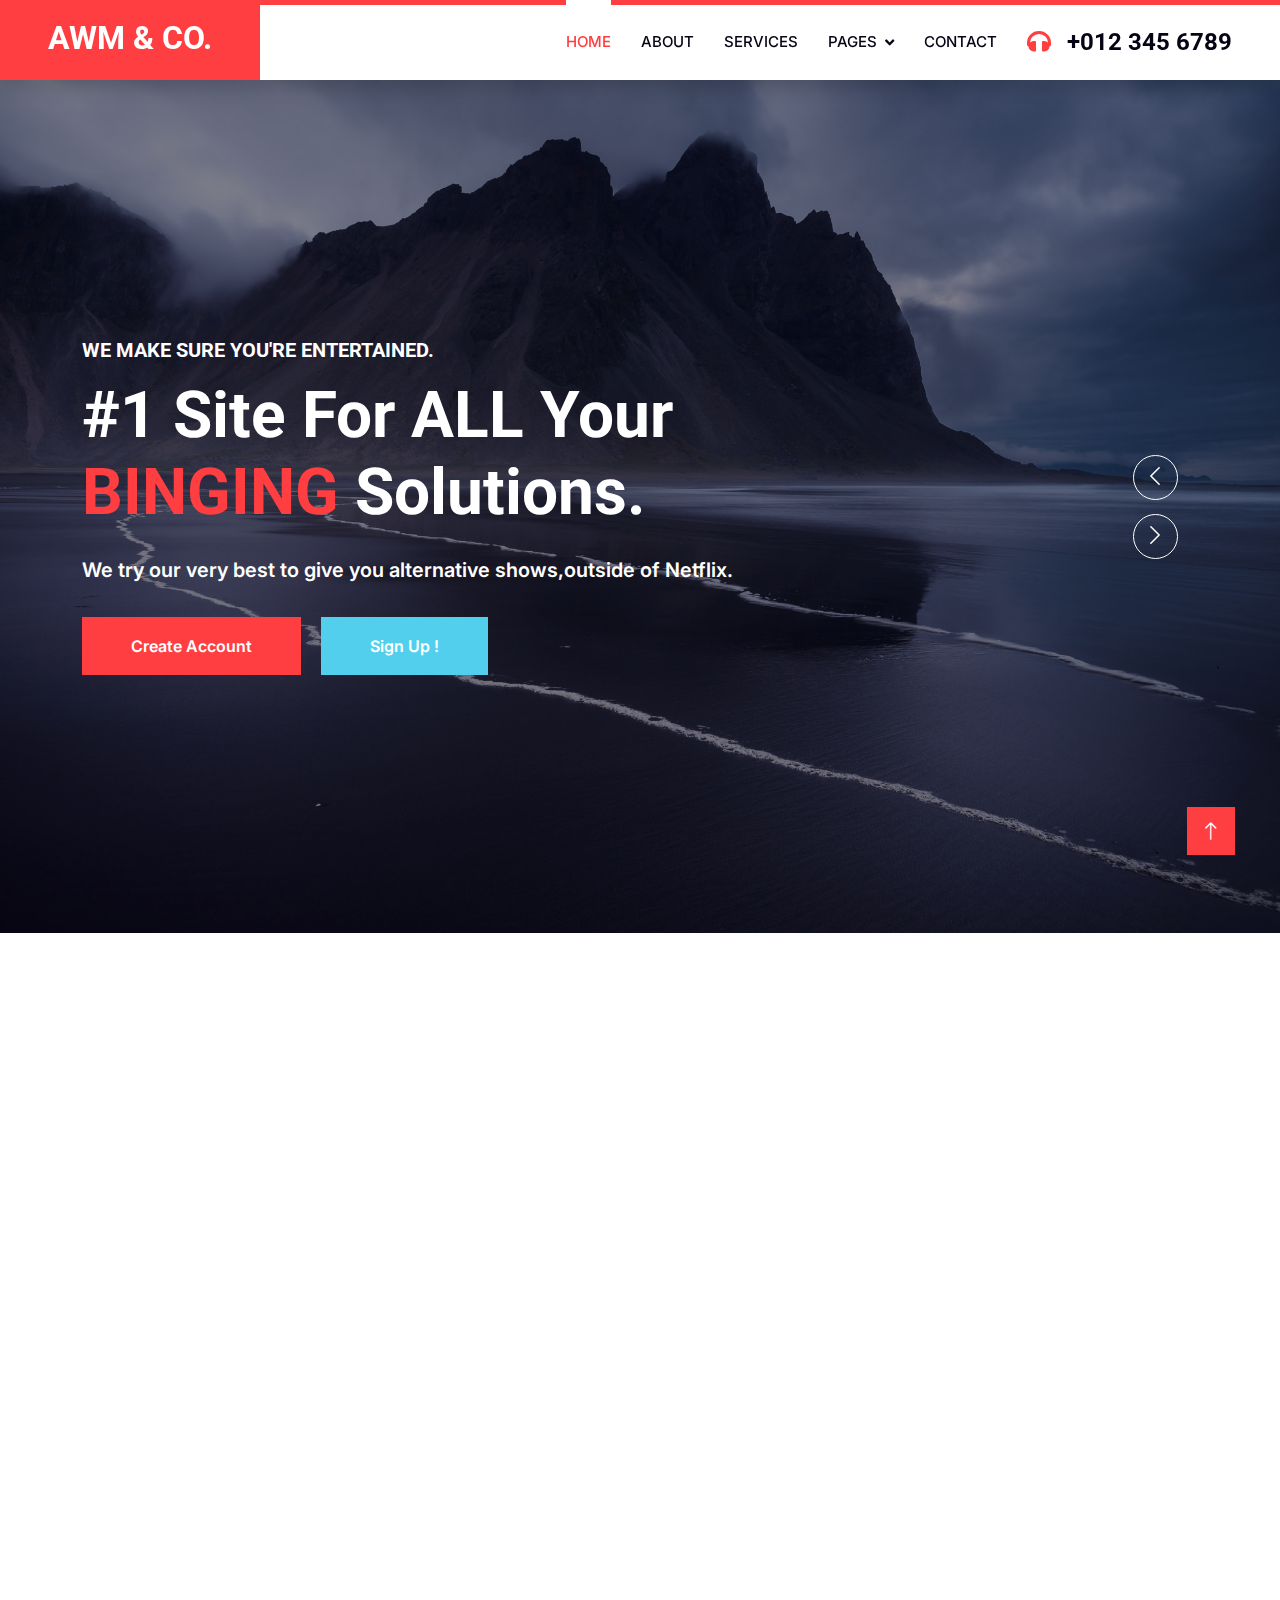
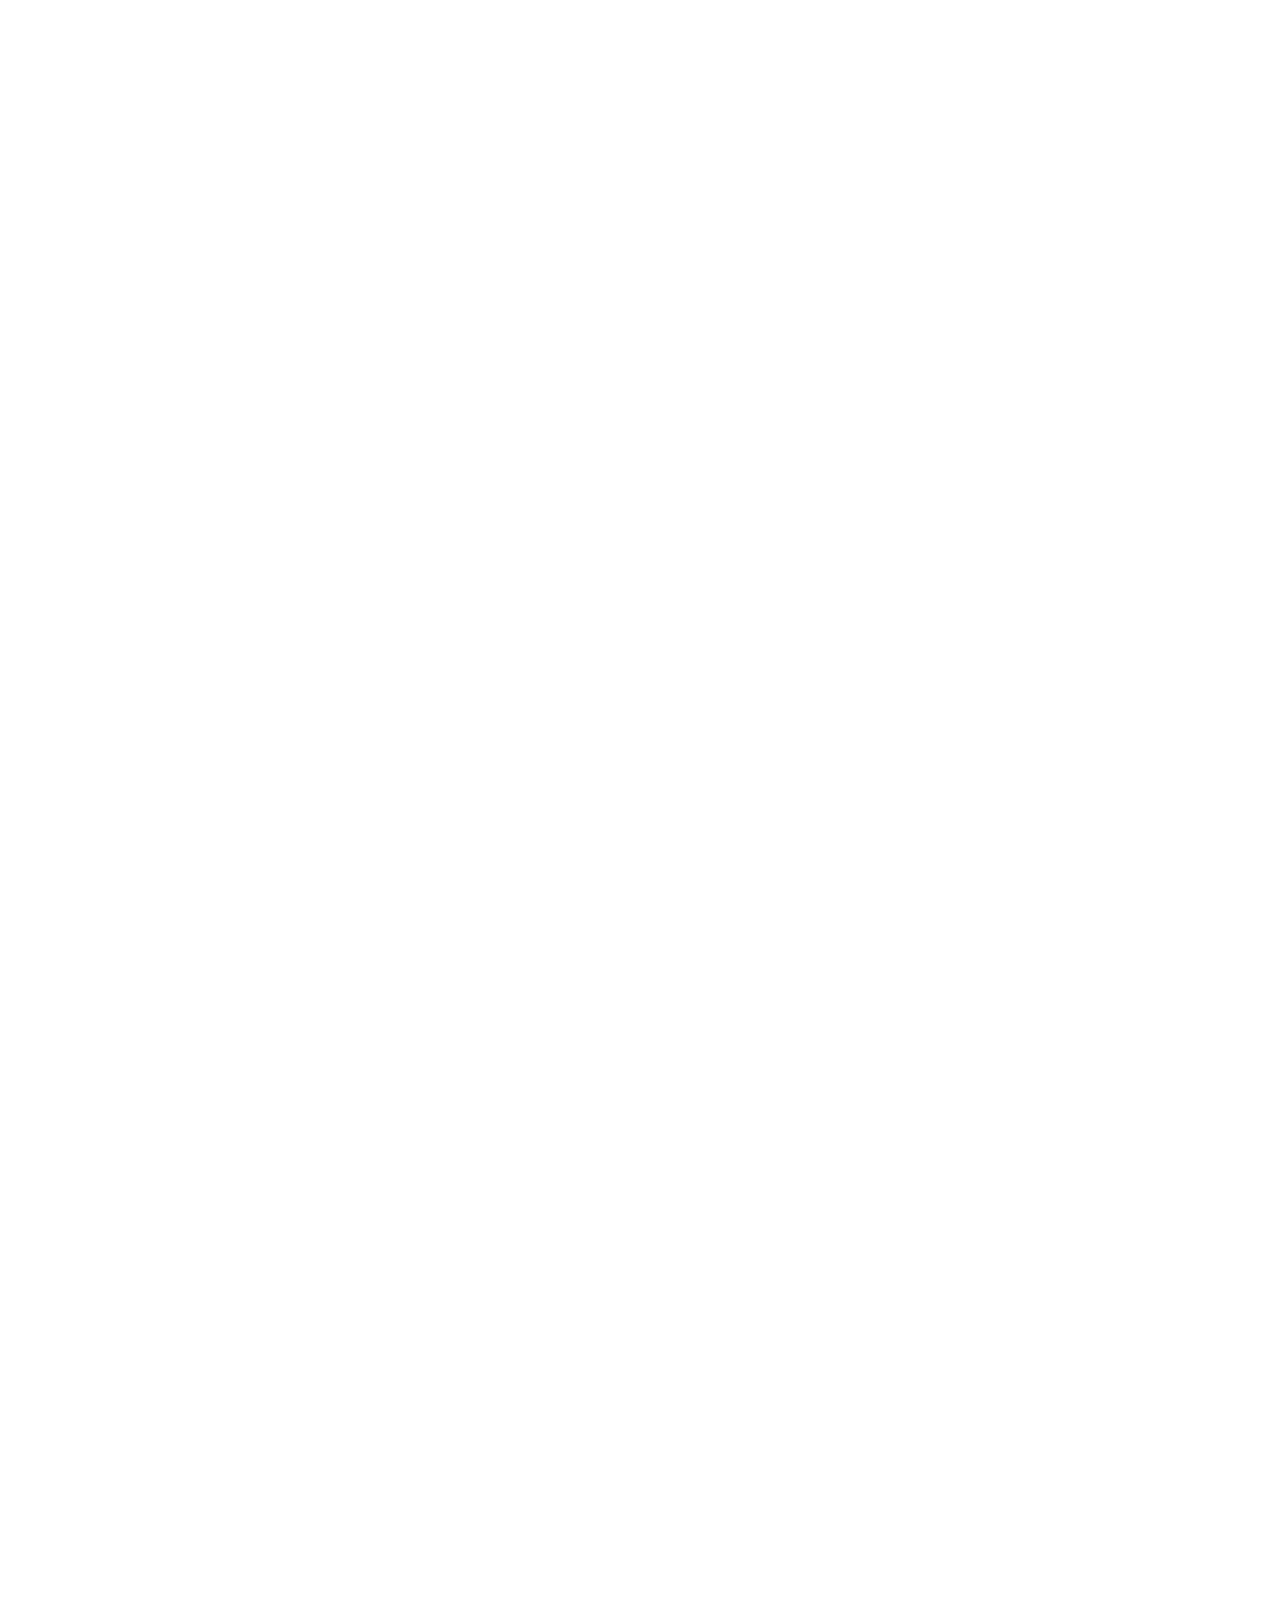
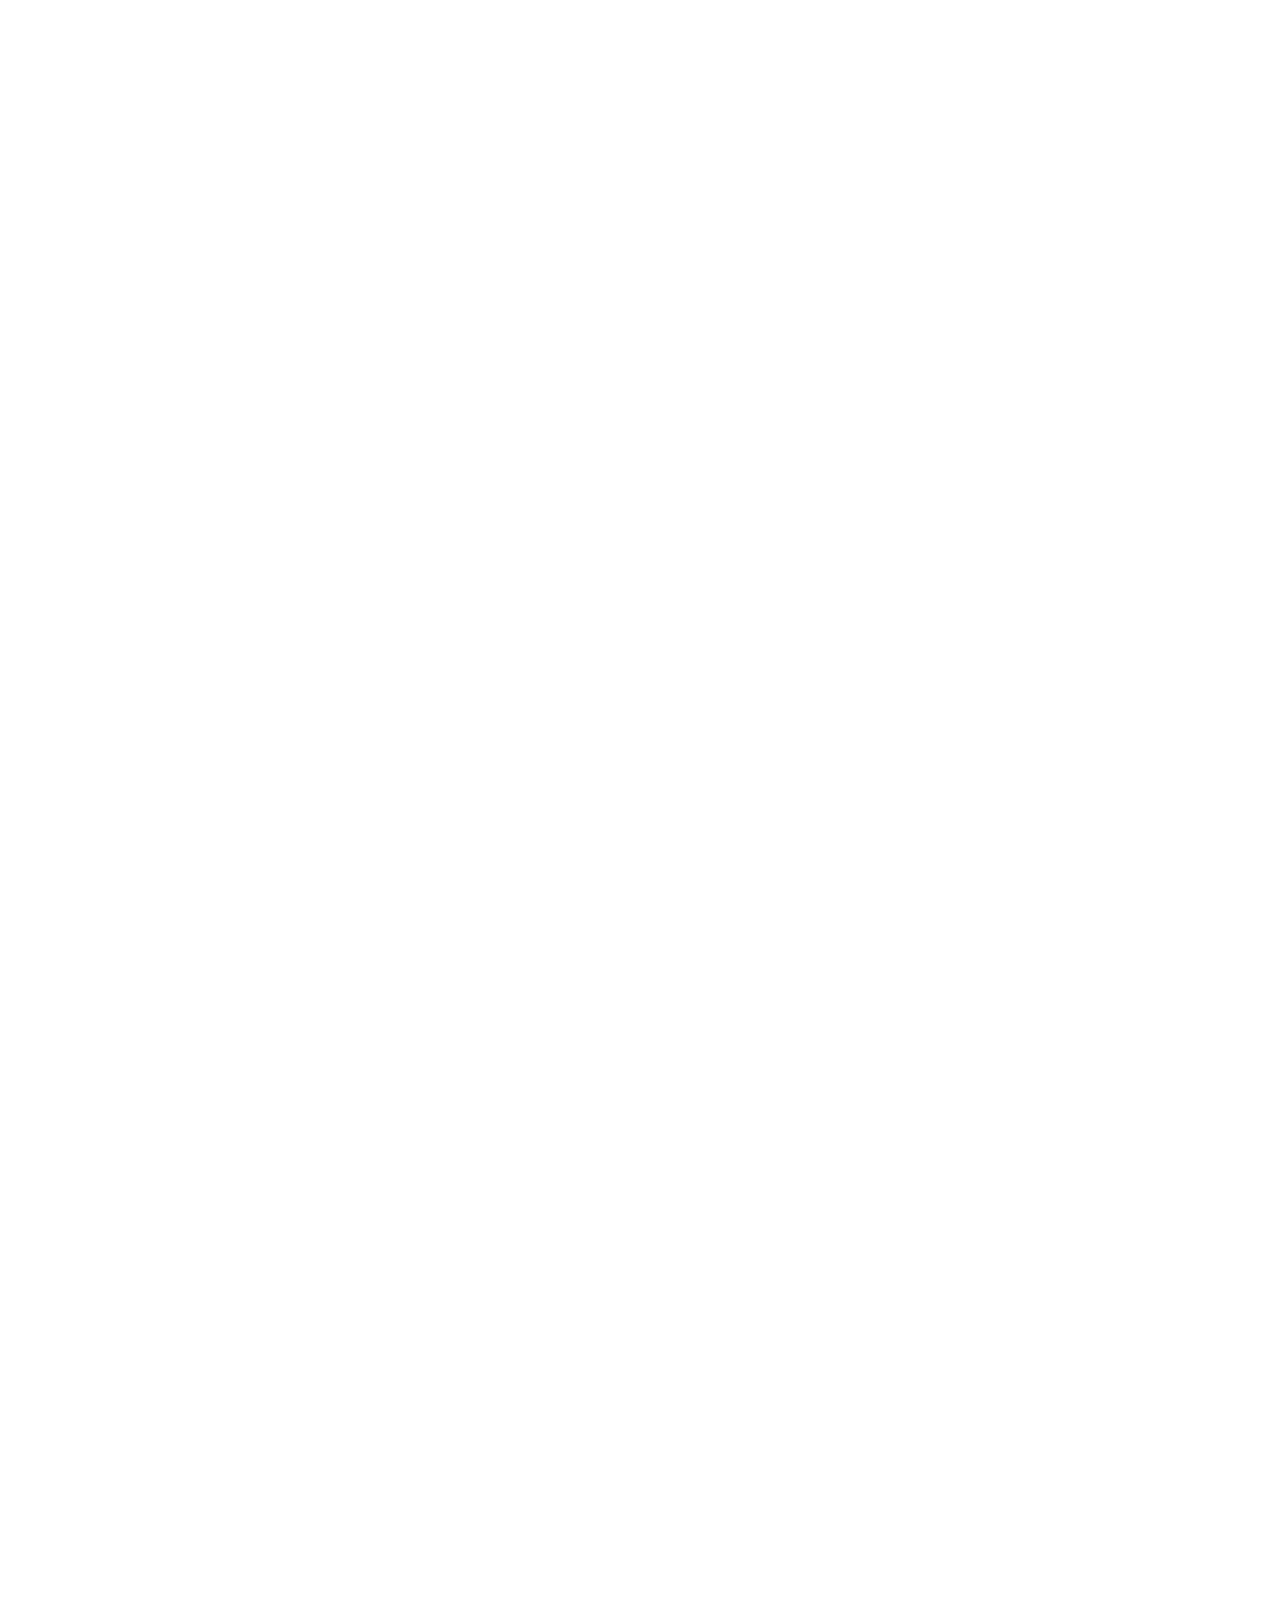
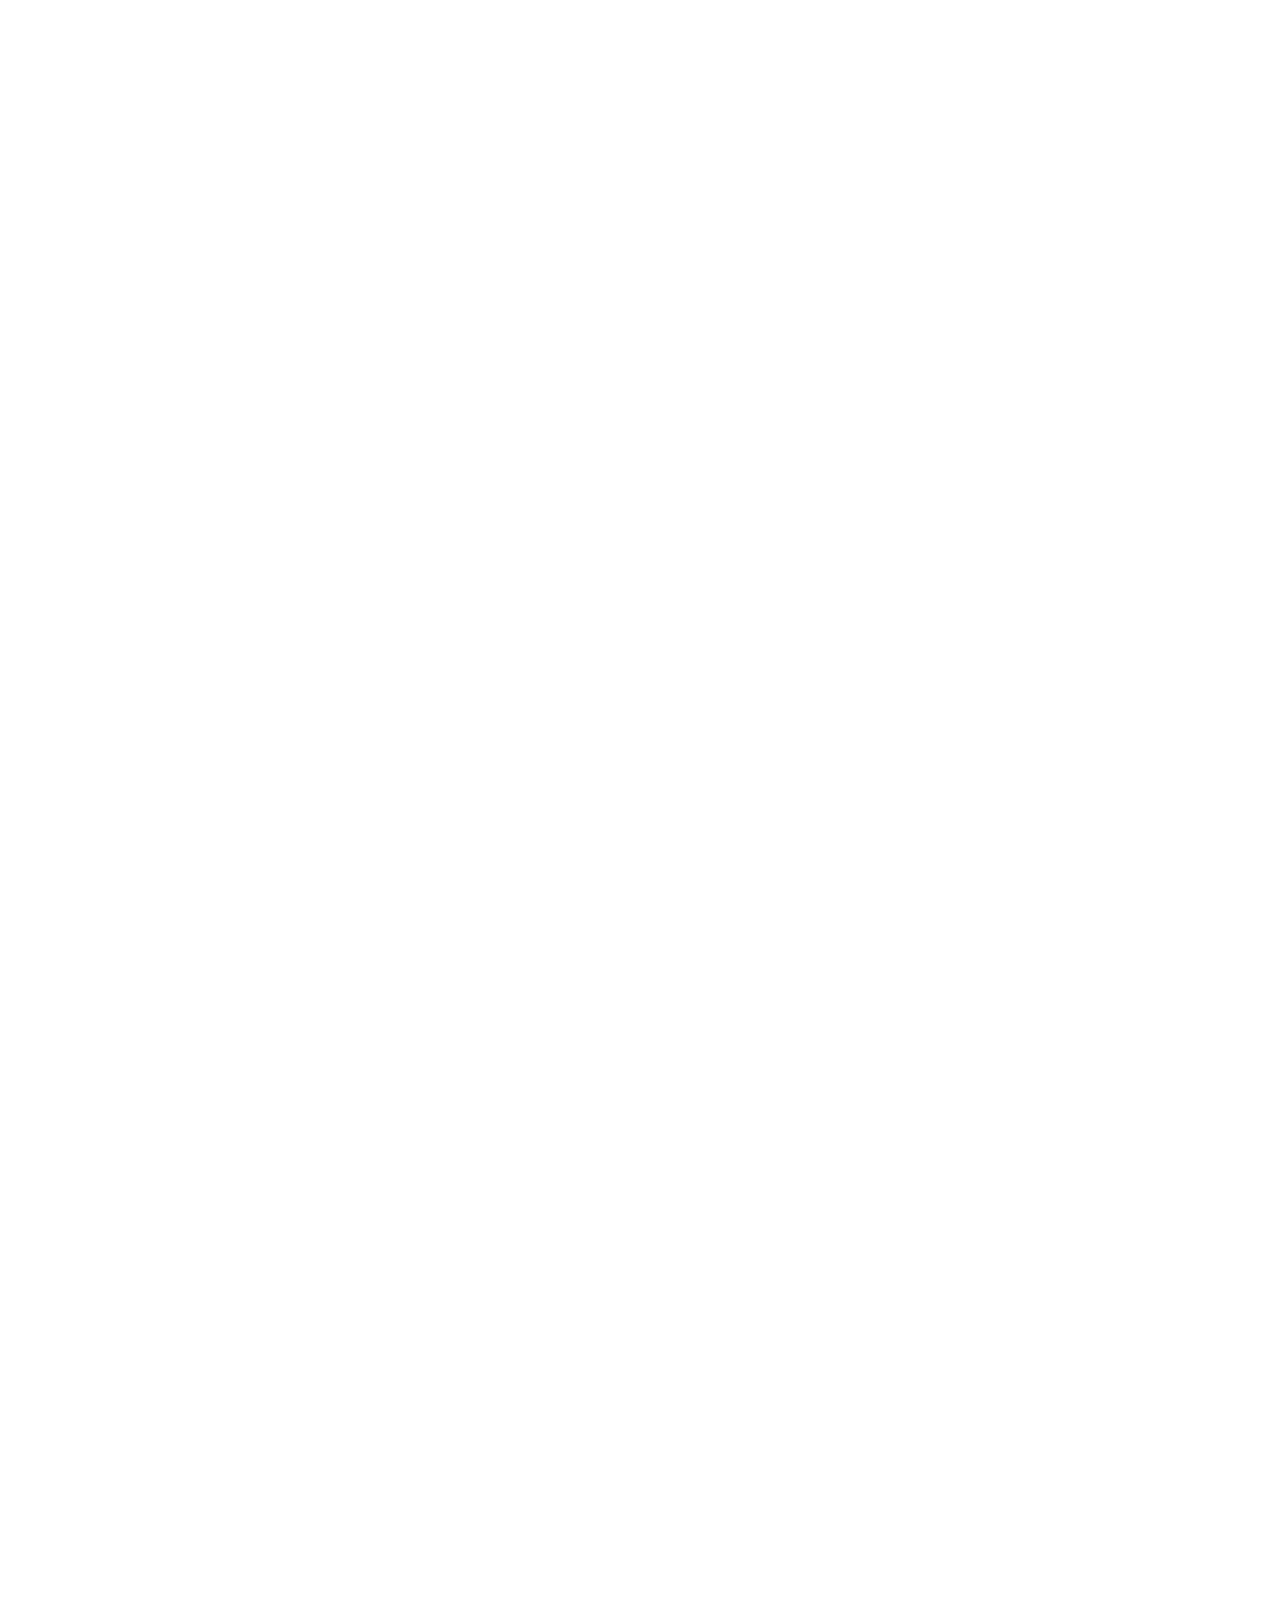
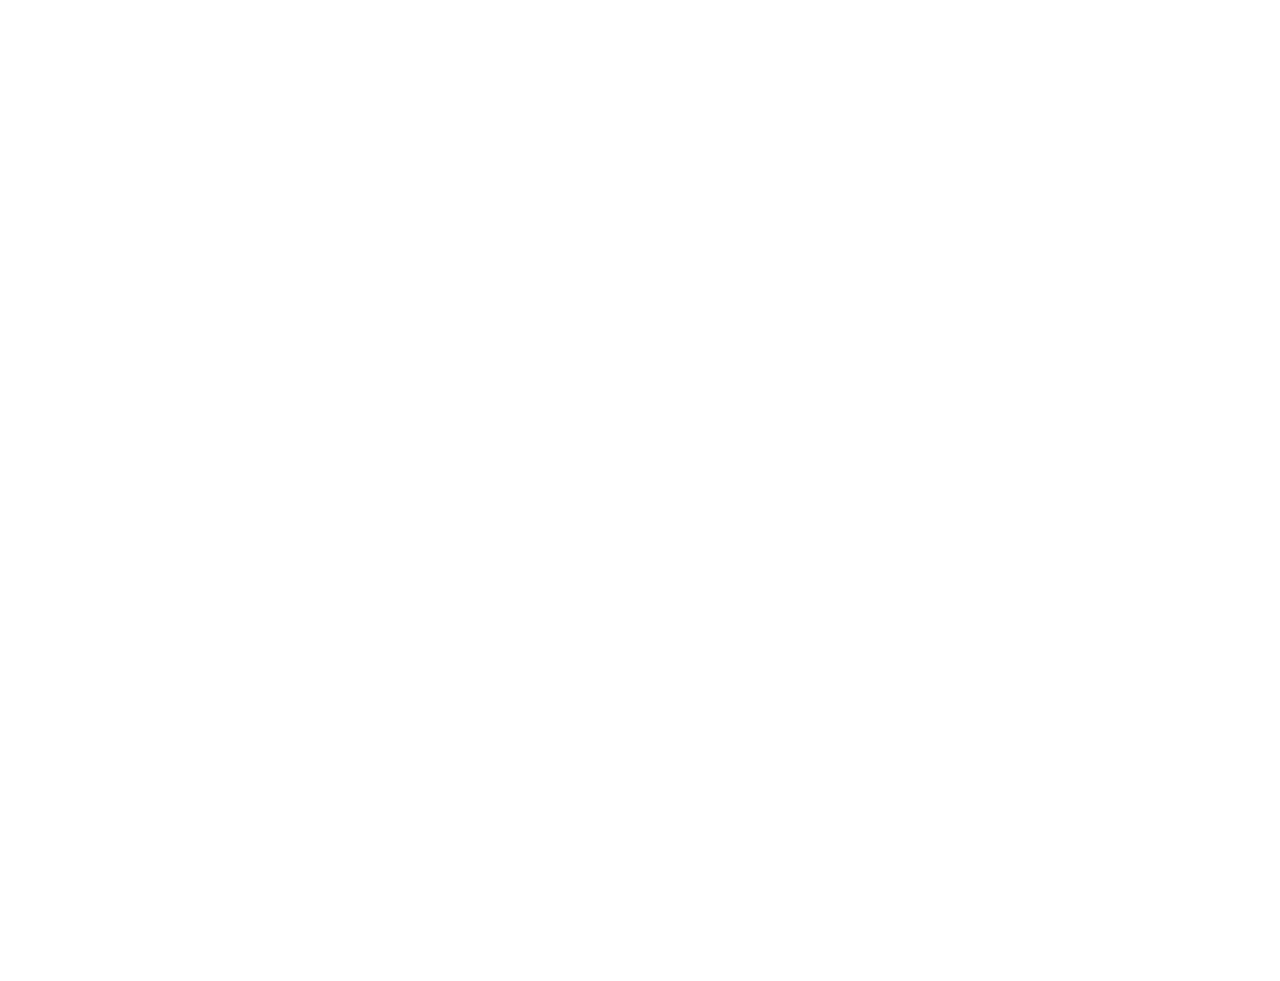
==== commit 1ba7295b: "Qwerty" ====
--- a/Trevor's Website Template/index.html
+++ b/Trevor's Website Template/index.html
@@ -85,8 +85,8 @@
                                 <h5 class="text-white text-uppercase mb-3 animated slideInDown">WE MAKE SURE YOU'RE ENTERTAINED.</h5>
                                 <h1 class="display-3 text-white animated slideInDown mb-4">#1 Site For ALL Your <span class="text-primary">BINGING</span> Solutions.</h1>
                                 <p class="fs-5 fw-medium text-white mb-4 pb-2">We try our very best to give you alternative shows,outside of Netflix.</p>
-                                <a href="" class="btn btn-primary py-md-3 px-md-5 me-3 animated slideInLeft">Read More</a>
-                                <a href="" class="btn btn-secondary py-md-3 px-md-5 animated slideInRight">Free Quote</a>
+                                <a href="" class="btn btn-primary py-md-3 px-md-5 me-3 animated slideInLeft">Create Account</a>
+                                <a href="" class="btn btn-secondary py-md-3 px-md-5 animated slideInRight">Sign Up !</a>
                             </div>
                         </div>
                     </div>
@@ -101,8 +101,8 @@
                                 <h5 class="text-white text-uppercase mb-3 animated slideInDown">A NEW ERA OF FREE ENTERTAINMENT</h5>
                                 <h1 class="display-3 text-white animated slideInDown mb-4">#1 Most Recommended Site by over<span class="text-primary">1M+</span> Users.</h1>
                                 <p class="fs-5 fw-medium text-white mb-4 pb-2">Sit back, relax and watch without the worry of your Personal Data being stolen.</p>
-                                <a href="" class="btn btn-primary py-md-3 px-md-5 me-3 animated slideInLeft">Read More</a>
-                                <a href="" class="btn btn-secondary py-md-3 px-md-5 animated slideInRight">Free Quote</a>
+                                <a href="" class="btn btn-primary py-md-3 px-md-5 me-3 animated slideInLeft">Create Account</a>
+                                <a href="" class="btn btn-secondary py-md-3 px-md-5 animated slideInRight">Sign Up !</a>
                             </div>
                         </div>
                     </div>
